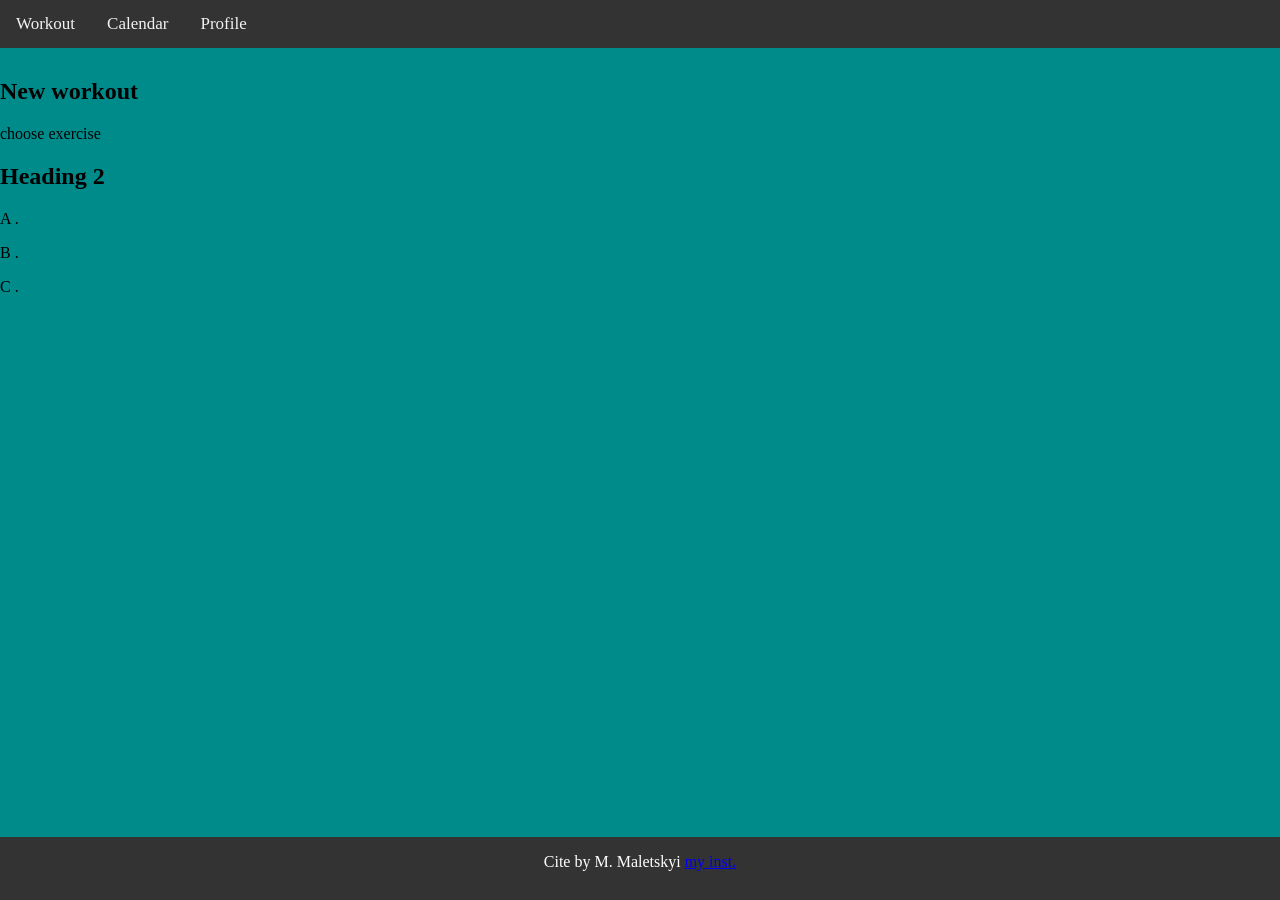
==== src/index.html @ 6313562b "Initial commit: basic workout app files" ====
<!DOCTYPE html>
<html lang="en">

<head>
    <meta charset="UTF-8">
    <meta name="viewport" content="width=device-width, initial-scale=1.0">
    <title>Fitness.app</title>
    <link rel="stylesheet" href="style.css">
    <link rel="icon" type="image/x-icon" href="img/weight_1945474.png">
</head>

<body>

    <header>
        <nav class="topnav">
            <ul>
                <li><a href="index.html">Workout</a></li>
                <li><a href="calendar.html">Calendar</a></li>
                <li><a href="profile.html">Profile</a></li>
            </ul>
        </nav>
    </header>

    <main>
        <section>
            <h1>New workout</h1>
            <p>choose exercise</p>
        </section>

        <section>
            <h2 id="about">Heading 2</h2>
            <p>A .</p>
            <p>B .</p>
            <p>C .</p>
        </section>
    </main>

    <footer>
        <p>Cite by M. Maletskyi
            <a href="https://www.instagram.com/markian.mal/">my inst.</a>
        </p>
    </footer>

</body>

</html>
---- src/style.css ----
body {
    background-color: darkcyan;
    margin: 0;
}

h1 {
    padding-top: 10px;
}

/* navigation bar */
.topnav {
    background-color: #333;
}

.topnav ul {
    list-style: none;
    margin: 0;
    padding: 0;
    display: flex;
}


.topnav a {
    display: block;
    color: #f2f2f2;
    text-align: center;
    padding: 14px 16px;
    text-decoration: none;
    font-size: 17px;
}

.topnav a:hover {
    background-color: #ddd;
    color: black;
}

.topnav a.active {
    background-color: #04AA6D;
    color: white;
}

/* footer */
footer {
    position: fixed;
    left: 0;
    bottom: 0;
    height: 7%;
    width: 100%;
    background-color: #333;
    color: white;
    text-align: center;
}

footer a:hover {
    color: #04AA6D;
}
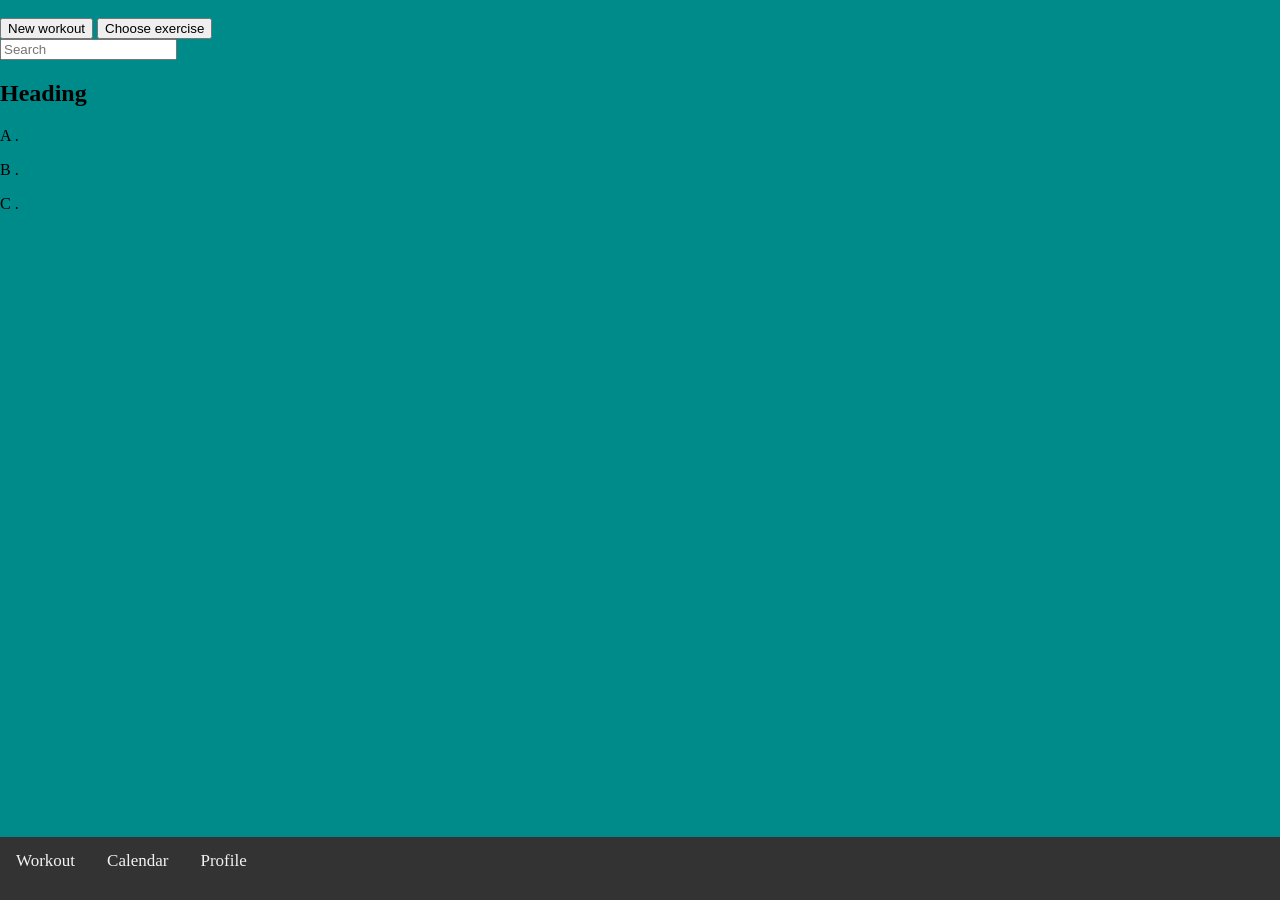
==== commit 29e6dbfc: "changes" ====
--- a/src/index.html
+++ b/src/index.html
@@ -12,7 +12,7 @@
 <body>
 
     <header>
-        <nav class="topnav">
+        <nav class="nav">
             <ul>
                 <li><a href="index.html">Workout</a></li>
                 <li><a href="calendar.html">Calendar</a></li>
@@ -22,24 +22,24 @@
     </header>
 
     <main>
-        <section>
-            <h1>New workout</h1>
-            <p>choose exercise</p>
+
+        <section><br>
+            <button id="Nbut">New workout</button>
+            <button id="Cbut">Choose exercise</button>
         </section>
 
         <section>
-            <h2 id="about">Heading 2</h2>
+            <input type="text" id="Search" placeholder="Search ">
+        </section>
+
+        <section>
+            <h2 id="about">Heading</h2>
             <p>A .</p>
             <p>B .</p>
             <p>C .</p>
         </section>
     </main>
 
-    <footer>
-        <p>Cite by M. Maletskyi
-            <a href="https://www.instagram.com/markian.mal/">my inst.</a>
-        </p>
-    </footer>
 
 </body>
 
--- a/src/style.css
+++ b/src/style.css
@@ -8,11 +8,16 @@
 }
 
 /* navigation bar */
-.topnav {
+.nav {
+    position: fixed;
+    left: 0;
+    bottom: 0;
+    height: 7%;
+    width: 100%;
     background-color: #333;
 }
 
-.topnav ul {
+.nav ul {
     list-style: none;
     margin: 0;
     padding: 0;
@@ -20,7 +25,7 @@
 }
 
 
-.topnav a {
+.nav a {
     display: block;
     color: #f2f2f2;
     text-align: center;
@@ -29,28 +34,26 @@
     font-size: 17px;
 }
 
-.topnav a:hover {
+.nav a:hover {
     background-color: #ddd;
     color: black;
 }
 
-.topnav a.active {
+.nav a.active {
     background-color: #04AA6D;
     color: white;
 }
 
-/* footer */
-footer {
-    position: fixed;
-    left: 0;
-    bottom: 0;
-    height: 7%;
-    width: 100%;
-    background-color: #333;
-    color: white;
-    text-align: center;
+
+
+
+.Nbut button {
+    background-color: #04AA6D;
+    color: black;
+    cursor: pointer;
 }
 
-footer a:hover {
-    color: #04AA6D;
+.Nbut button:hover {
+    background-color: #04AA6D;
+    color: white;
 }
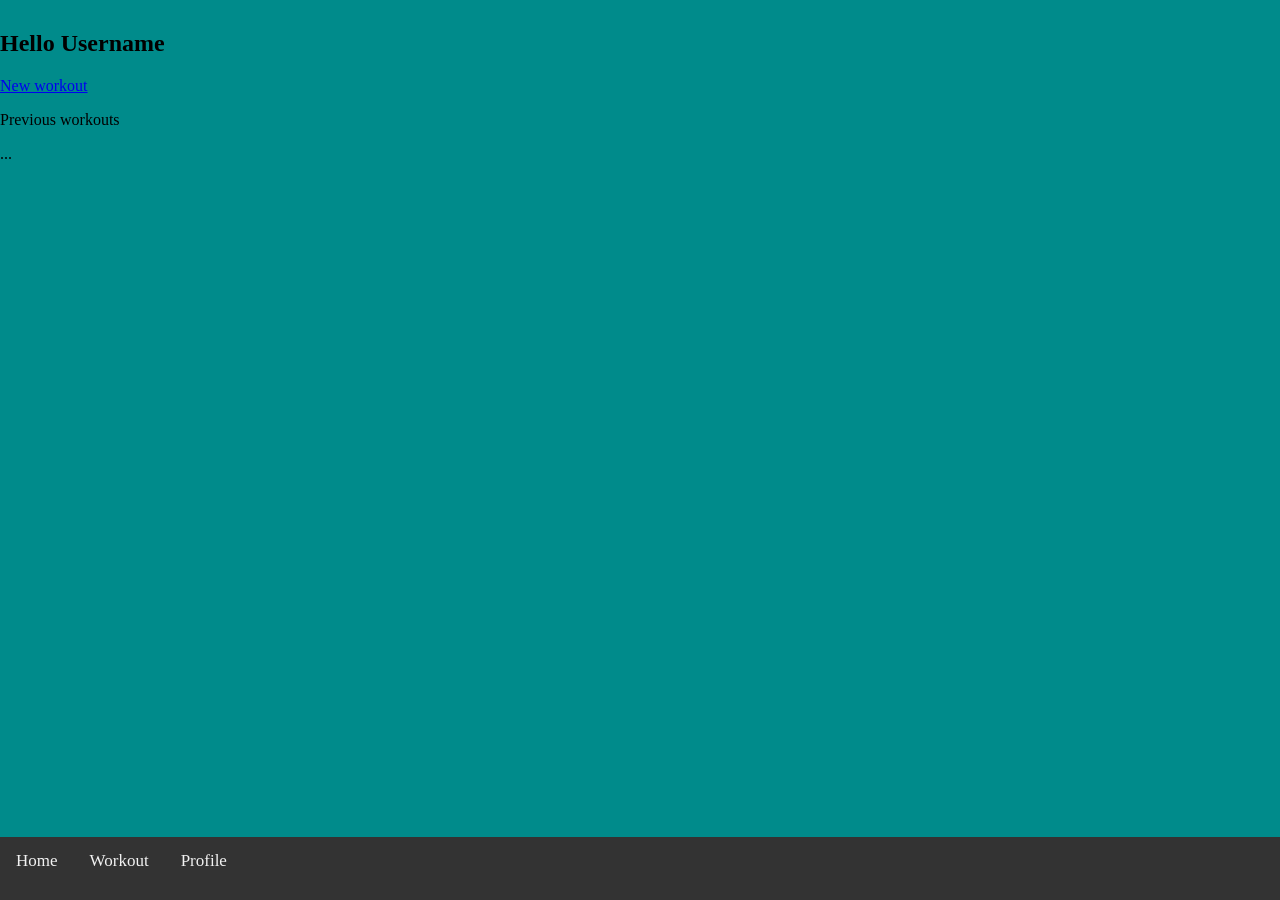
==== commit 6489da0c: "fix" ====
--- a/src/index.html
+++ b/src/index.html
@@ -14,8 +14,8 @@
     <header>
         <nav class="nav">
             <ul>
-                <li><a href="index.html">Workout</a></li>
-                <li><a href="calendar.html">Calendar</a></li>
+                <li><a href="index.html">Home</a></li>
+                <li><a href="main.html">Workout</a></li>
                 <li><a href="profile.html">Profile</a></li>
             </ul>
         </nav>
@@ -23,23 +23,23 @@
 
     <main>
 
-        <section><br>
-            <button id="Nbut">New workout</button>
-            <button id="Cbut">Choose exercise</button>
-        </section>
+        <section>
+            <h1 id="about">Hello Username</h1>
 
-        <section>
-            <input type="text" id="Search" placeholder="Search ">
-        </section>
+            <a href="main.html ">
+                New workout
+            </a>
 
-        <section>
-            <h2 id="about">Heading</h2>
-            <p>A .</p>
-            <p>B .</p>
-            <p>C .</p>
+            <p>
+                Previous workouts
+            </p>
+
+            <p>
+                ...
+            </p>
+
         </section>
     </main>
-
 
 </body>
 
--- a/src/style.css
+++ b/src/style.css
@@ -45,8 +45,6 @@
 }
 
 
-
-
 .Nbut button {
     background-color: #04AA6D;
     color: black;
